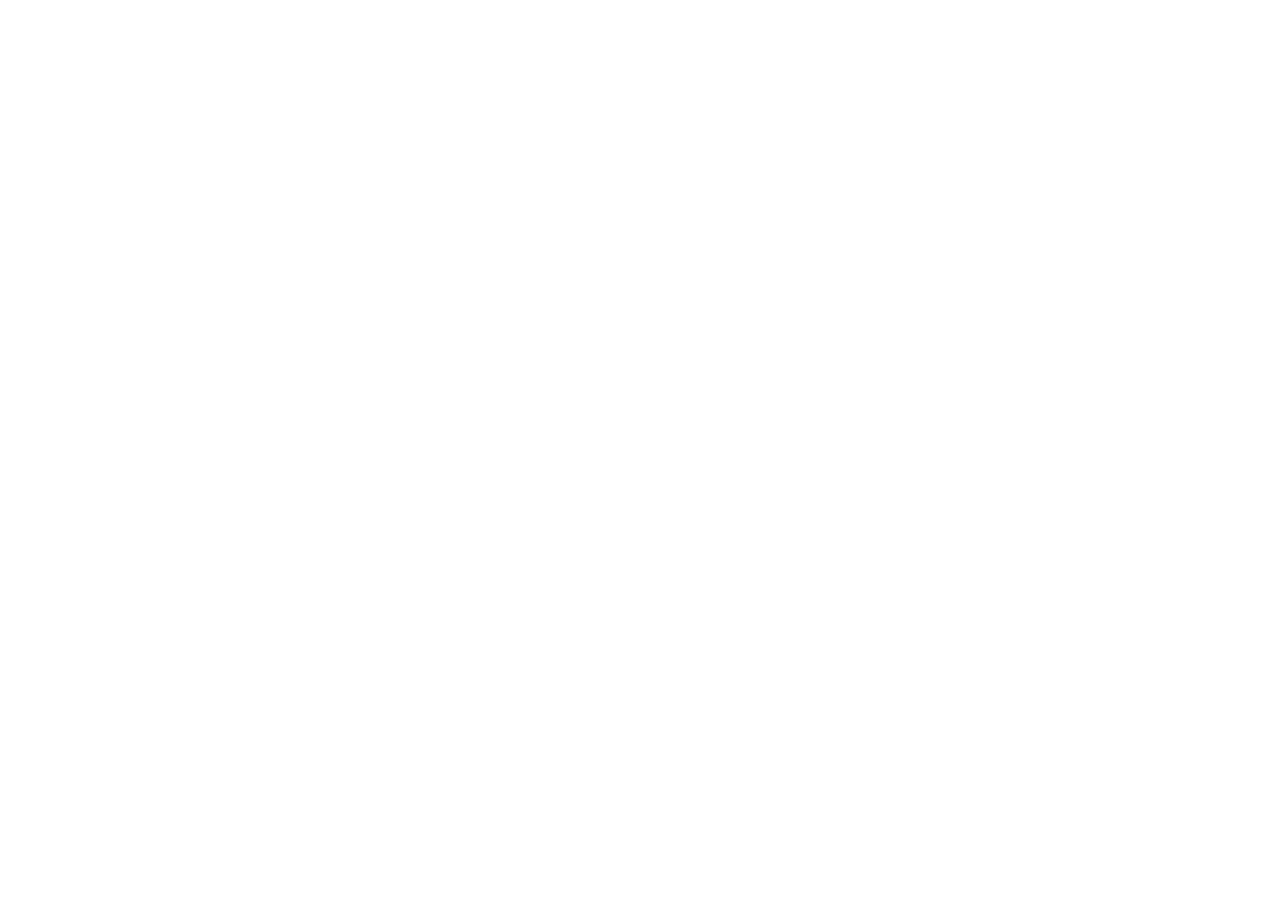
==== src/Next-OWL.App/index.html @ 5660091a "app initial" ====
<!DOCTYPE html>
<html lang="en">
  <head>
    <meta charset="utf-8" />
    <title>title</title>
    <script type="module">
      import { run } from "./scripts/app.js";
      run();
    </script>
  </head>
  <body>
    <!-- page content -->
  </body>
</html>
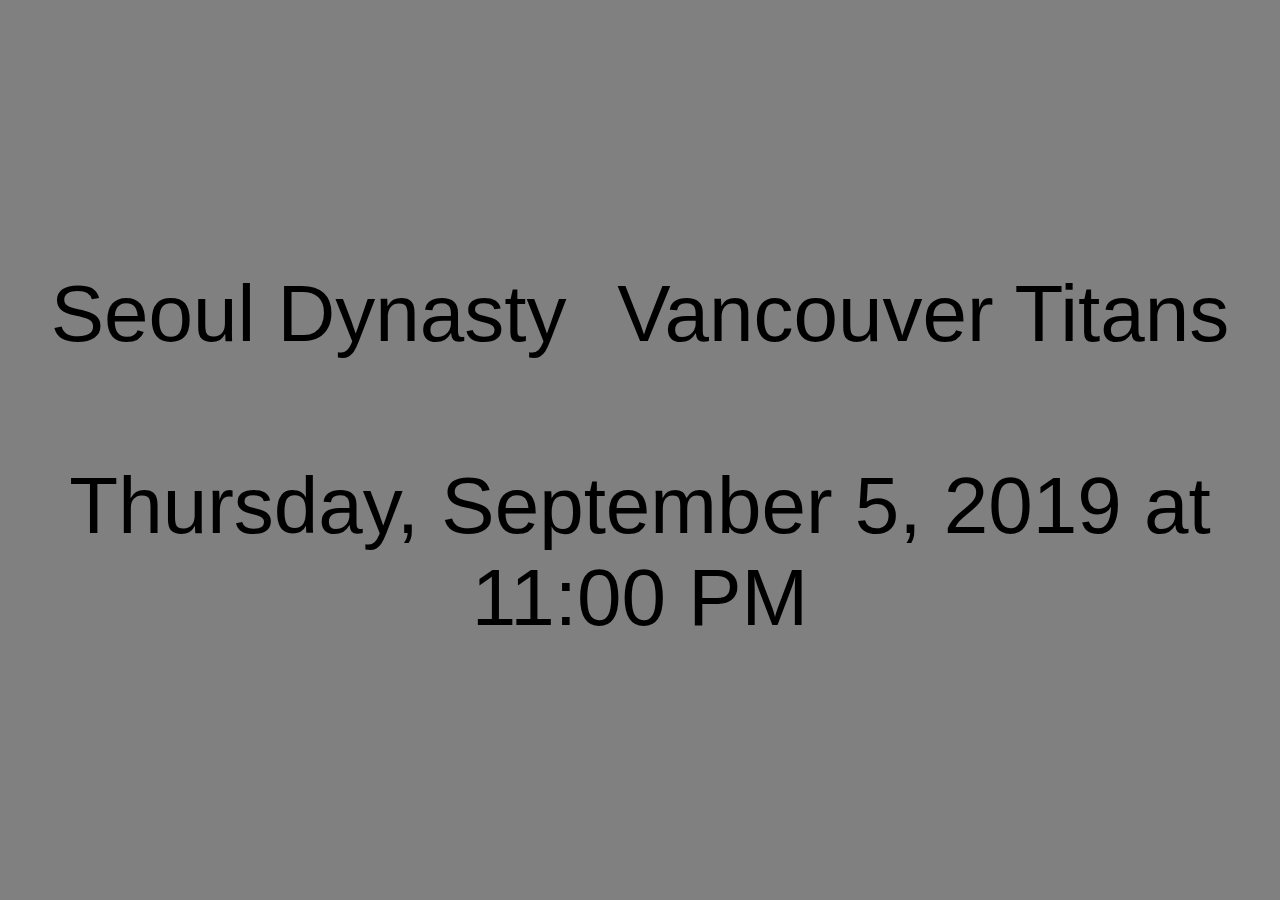
==== commit 3b6ee7a9: "style" ====
--- a/src/Next-OWL.App/index.html
+++ b/src/Next-OWL.App/index.html
@@ -1,14 +1,18 @@
 <!DOCTYPE html>
 <html lang="en">
-  <head>
-    <meta charset="utf-8" />
-    <title>title</title>
-    <script type="module">
-      import { run } from "./scripts/app.js";
-      run();
-    </script>
-  </head>
-  <body>
-    <!-- page content -->
-  </body>
-</html>
+
+<head>
+  <meta charset="utf-8" />
+  <title>Next OWL game</title>
+  <link rel="stylesheet" type="text/css" href="./styles/app.css" media="screen" />
+  <script type="module">
+    import { App } from "./scripts/app.js";
+    new App("app-container").run();
+  </script>
+</head>
+
+<body>
+  <div class="app-container"></div>
+</body>
+
+</html>--- a/src/Next-OWL.App/styles/app.css
+++ b/src/Next-OWL.App/styles/app.css
@@ -0,0 +1,26 @@
+body {
+    background-color: grey;
+    font-family: Impact, Haettenschweiler, 'Arial Narrow Bold', sans-serif;
+    font-size: 80px;
+    margin: 0px;
+    padding: 0px;
+}
+
+.next-result {
+    width: 100%;
+    height: 40vh;
+}
+
+.teams {
+    height: 100%;
+    display: flex;
+    flex-direction: row;
+    justify-content: space-evenly;
+    align-items: flex-end;
+    margin-bottom: 100px;
+}
+
+.when {
+    width: 100%;
+    text-align: center;
+}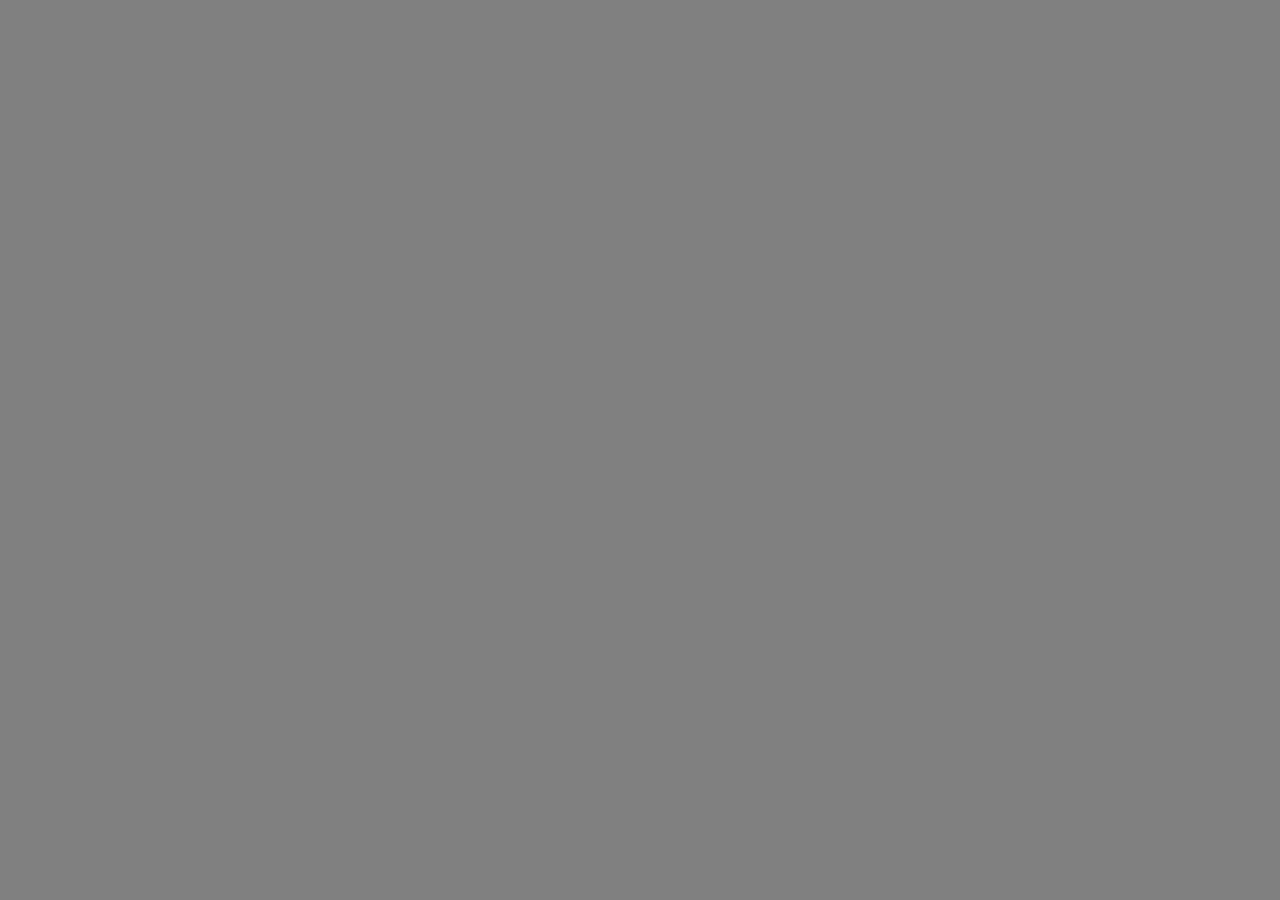
==== commit 5867c929: "elements" ====
--- a/src/Next-OWL.App/index.html
+++ b/src/Next-OWL.App/index.html
@@ -6,13 +6,12 @@
   <title>Next OWL game</title>
   <link rel="stylesheet" type="text/css" href="./styles/app.css" media="screen" />
   <script type="module">
-    import { App } from "./scripts/app.js";
-    new App("app-container").run();
+    import { AppComponent } from "./scripts/components/app.component.js";
   </script>
 </head>
 
 <body>
-  <div class="app-container"></div>
+  <no-app></no-app>
 </body>
 
 </html>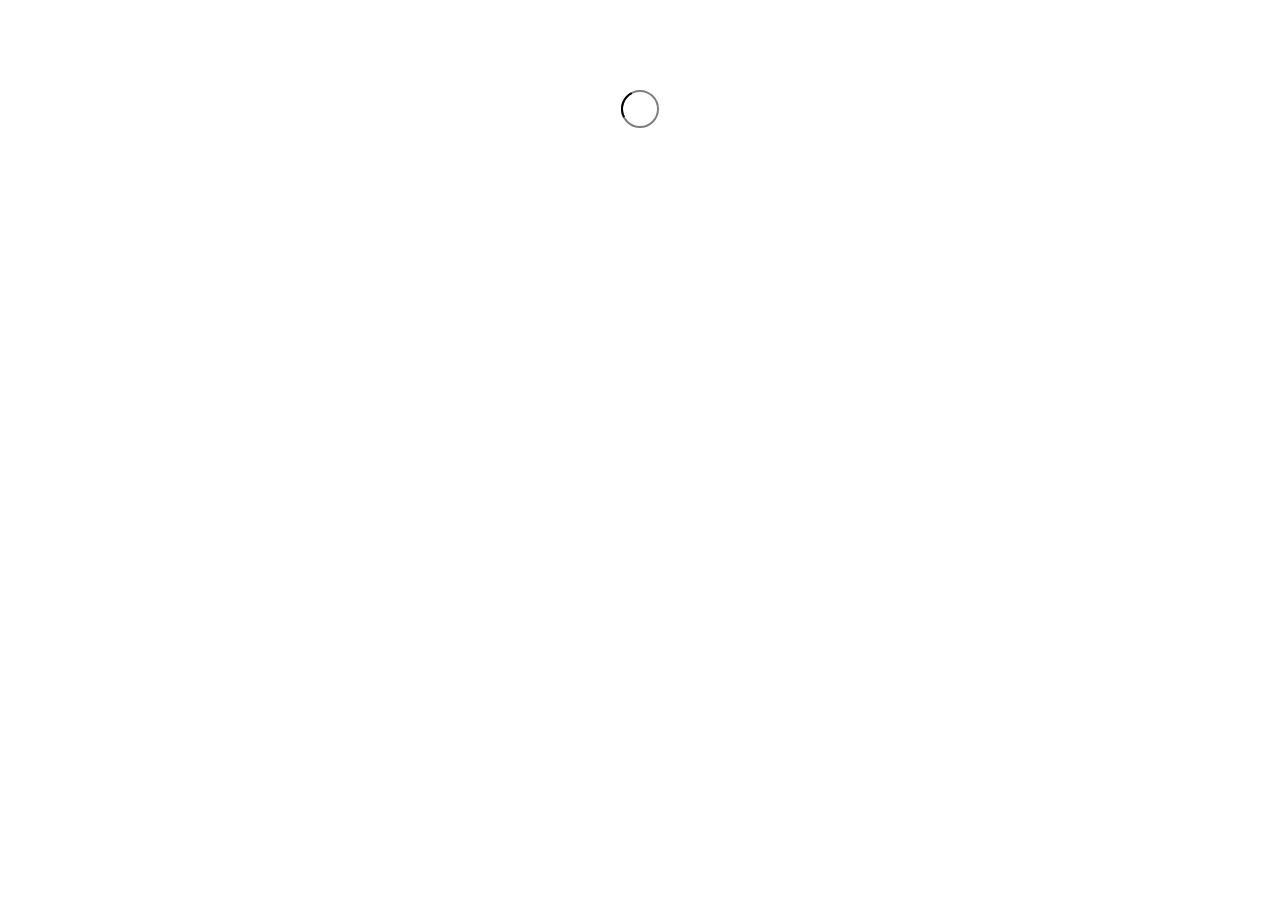
==== commit 9e4fbc0d: "spinner" ====
--- a/src/Next-OWL.App/index.html
+++ b/src/Next-OWL.App/index.html
@@ -6,7 +6,7 @@
   <title>Next OWL game</title>
   <link rel="stylesheet" type="text/css" href="./styles/app.css" media="screen" />
   <script type="module">
-    import { AppComponent } from "./scripts/components/app.component.js";
+    import { AppComponent } from "./scripts/components/app.comp.js";
   </script>
 </head>
 
--- a/src/Next-OWL.App/styles/app.css
+++ b/src/Next-OWL.App/styles/app.css
@@ -1,26 +1,34 @@
 body {
-    background-color: grey;
-    font-family: Impact, Haettenschweiler, 'Arial Narrow Bold', sans-serif;
-    font-size: 80px;
-    margin: 0px;
-    padding: 0px;
+    font-family: Arial, Helvetica, sans-serif;
+    font-size: 25px;
 }
 
-.next-result {
-    width: 100%;
-    height: 40vh;
-}
-
-.teams {
-    height: 100%;
+no-app .teams {
     display: flex;
     flex-direction: row;
     justify-content: space-evenly;
-    align-items: flex-end;
-    margin-bottom: 100px;
 }
 
-.when {
-    width: 100%;
-    text-align: center;
+no-team {
+    display: flex;
+    flex-direction: column;
+    align-items: center;
+}
+
+no-team img {
+    width: 200px;
+}
+
+no-countdown {
+    display: flex;
+    flex-direction: column;
+    align-items: center;
+    justify-content: space-evenly;
+}
+
+no-spinner {
+    display: flex;
+    flex-direction: row;
+    justify-content: space-evenly;
+    margin-top: 10vh;
 }